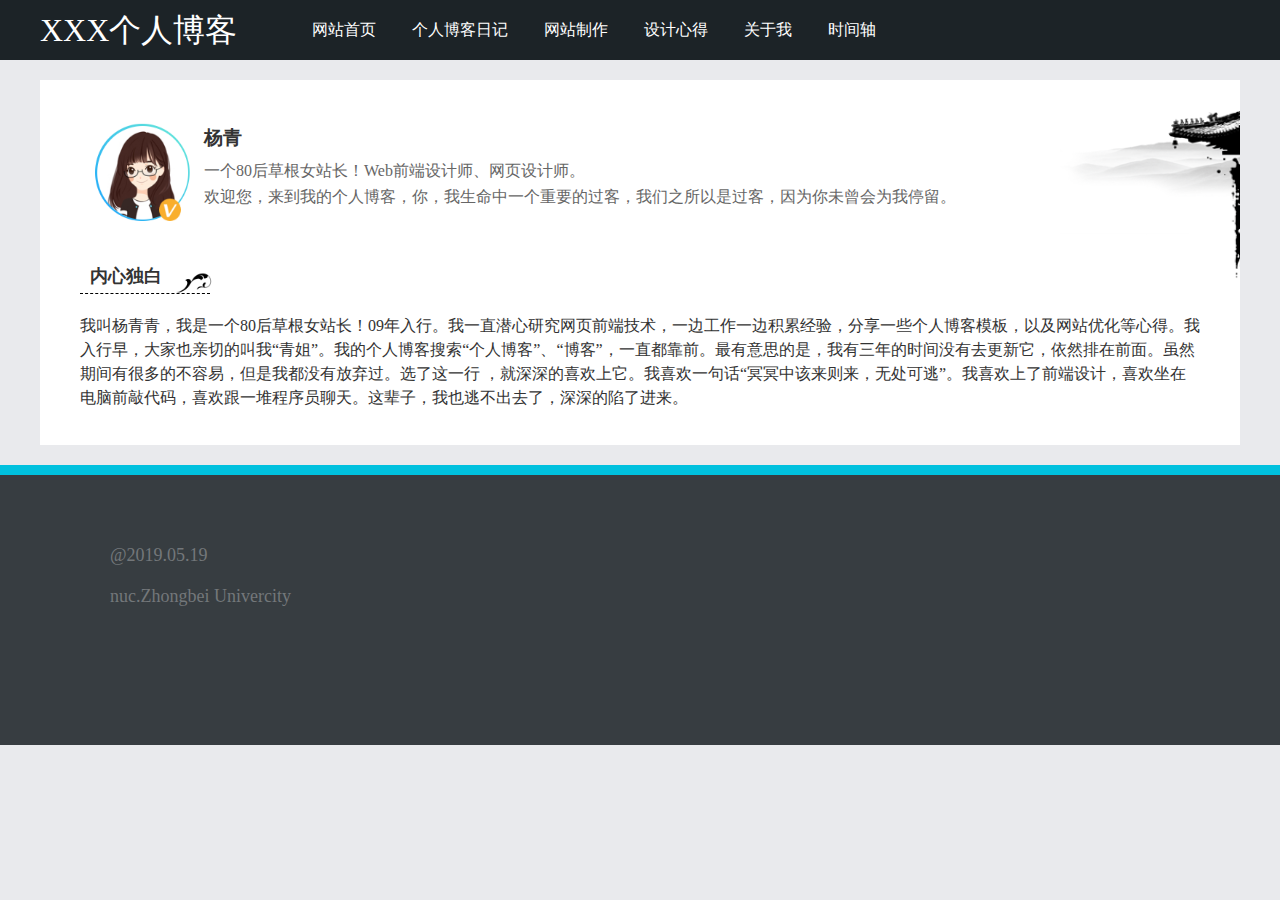
==== aboutme.html @ 6c43d86c "0519xiugai" ====
<!doctype html>
<html lang="en">
<head>
    <meta charset="UTF-8">
    <link rel="stylesheet" href="./css/aboutme.css">
    <link rel="stylesheet" href="//at.alicdn.com/t/font_1194436_wj1gxkeymji.css">
    <title>关于我</title>
</head>
<body>
<div class="header">
    <div class="headerBox">
        <h1>XXX个人博客</h1>
        <ul class="nav">
            <li><a href="">网站首页</a></li>
            <li><a href="priblog.html">个人博客日记</a> </li>
            <li><a href="#">网站制作</a></li>
            <li><a href="">设计心得</a></li>
            <li><a href="">关于我</a></li>
            <li><a href="">时间轴</a></li>
        </ul>
        <div class="rearch">
            <a href=""class="iconfont icon-sousuo"></a>
        </div>
    </div>
</div>
        <div class="main">
                <div class="mine">
                    <div class="photo"><img src="./image/c06.png" alt=""></div>
                    <h3>杨青</h3>
                    <p>一个80后草根女站长！Web前端设计师、网页设计师。</p>
                    <p>欢迎您，来到我的个人博客，你，我生命中一个重要的过客，我们之所以是过客，因为你未曾会为我停留。</p>
                </div>
            <div class="pho"><img src="./image/abbg.png" alt=""></div>
            <div class="inner">
                <h2>内心独白</h2>
                <div class="ph"><img src="./image/hline.png" alt=""></div>
                <p class="dubai">我叫杨青青，我是一个80后草根女站长！09年入行。我一直潜心研究网页前端技术，一边工作一边积累经验，分享一些个人博客模板，以及网站优化等心得。我入行早，大家也亲切的叫我“青姐”。我的个人博客搜索“个人博客”、“博客”，一直都靠前。最有意思的是，我有三年的时间没有去更新它，依然排在前面。虽然期间有很多的不容易，但是我都没有放弃过。选了这一行 ，就深深的喜欢上它。我喜欢一句话“冥冥中该来则来，无处可逃”。我喜欢上了前端设计，喜欢坐在电脑前敲代码，喜欢跟一堆程序员聊天。这辈子，我也逃不出去了，深深的陷了进来。 </p>
            </div>
        </div>
<footer>
    <div class="box">
        <div>@2019.05.19</div>
        <div>nuc.Zhongbei Univercity</div>
    </div>
</footer>
</body>
</html>
---- css/aboutme.css ----
body{
    margin:0;
    padding: 0;
    background: #e9eaed;
    font-size: 16px;
    /*文字回退*/
    font-family: 微软雅黑 ， 宋体 ， sans-serif;
}
h1, h2, h3, h4, h5, h6 ,ul, li, ol, p{
    margin: 0;
    color:white;
    list-style: none;
    padding: 0;
}
a{
    color: white;
    text-decoration: none;
    /* 下划线去掉*/
}

img{
    width: 100%;
    height: 100%;
}
.header{
    width: 100%;
    height: 60px;
    background: #1c2327;
}
.headerBox{
    margin:0 auto;
    width:1200px;
    height: 100%;
    /*    所有文字放中间*/
    line-height: 60px; /* 单行文本垂直居中*/

}
.headerBox h1{
    /*width:280px;*/
    height: 100%;
    float: left;
    color: white;
    font-weight: normal;
    /*padding-top: 8px;*/
}
.headerBox .nav{
    margin-left: 75px;
    /*width:765px;由子元素填充*/
    height: 100%;
    float: left;
}
.headerBox .nav li{
    /*padding-top: 17px;*/
    height: 100%;
    /*width: 150px; 不设置，由子元素填充*/
    float: left;
    margin-right: 36px;
    list-style: none;
}
.headerBox .nav li a:hover{
    color: #ffff00;
}
.headerBox .rearch{
    width:62px;
    height: 100%;
    float: right;
    /*padding-top: 17px;*/
}
.headerBox .rearch a.iconfont{
    color: white;
    font-size: 20px;
}
.main{
    width: 1200px;
    margin: 20px auto;
    background-color: #ffffff;
    padding: 20px 40px;
    box-sizing: border-box;
    position: relative;
}
.main .mine{
    margin: 20px 0;
    width: 967.55px;
    overflow: hidden;
    box-sizing: border-box;
}
.main .mine .photo{
    height: 104px;
    width: 104px;
    float: left;
    padding: 0 10px;
}
.main .mine h3{
    margin-top: 5px;
    color: #333333;
    font-weight: bold;
    margin-bottom: 10px;
}
.main .mine p{
    color: #666666;
    margin-bottom: 5px;
}
.main .pho{
    width: 180px;
    height: 220px;
    /*background: #fbb548;*/
    position: absolute;
    top: 5px;
    right: 0;
}
.main .inner{
    margin-top: 40px;
    width: 1120px;
    /*background: #36d681;*/
    position: relative;
}
.main .inner h2{
    margin: 20px 0;
    font-size: 18px;
    width: 120px;
    border-bottom: #000 1px dashed;
    padding-left: 10px;
    padding-bottom: 5px;
    font-weight: bold;
    color: #333333;

}
.main .inner .ph{
    position: absolute;
    left: 95px;
    top: 5px;
    width: 40px;
    height: 25px;
}

.main .inner p{
    margin-bottom: 15px;
    display: inline-block;
    line-height: 1.5;
    color: #333333;
}



footer{
    background: #373D41;
    width: 100%;
    height: 150px;
    margin-top: 20px;
    border-top: #00C1DE 10px solid;
    padding: 60px 100px;
    color: #73777a;
    font-size: 18px;
}
footer > div > div{
    padding: 10px 10px;
}
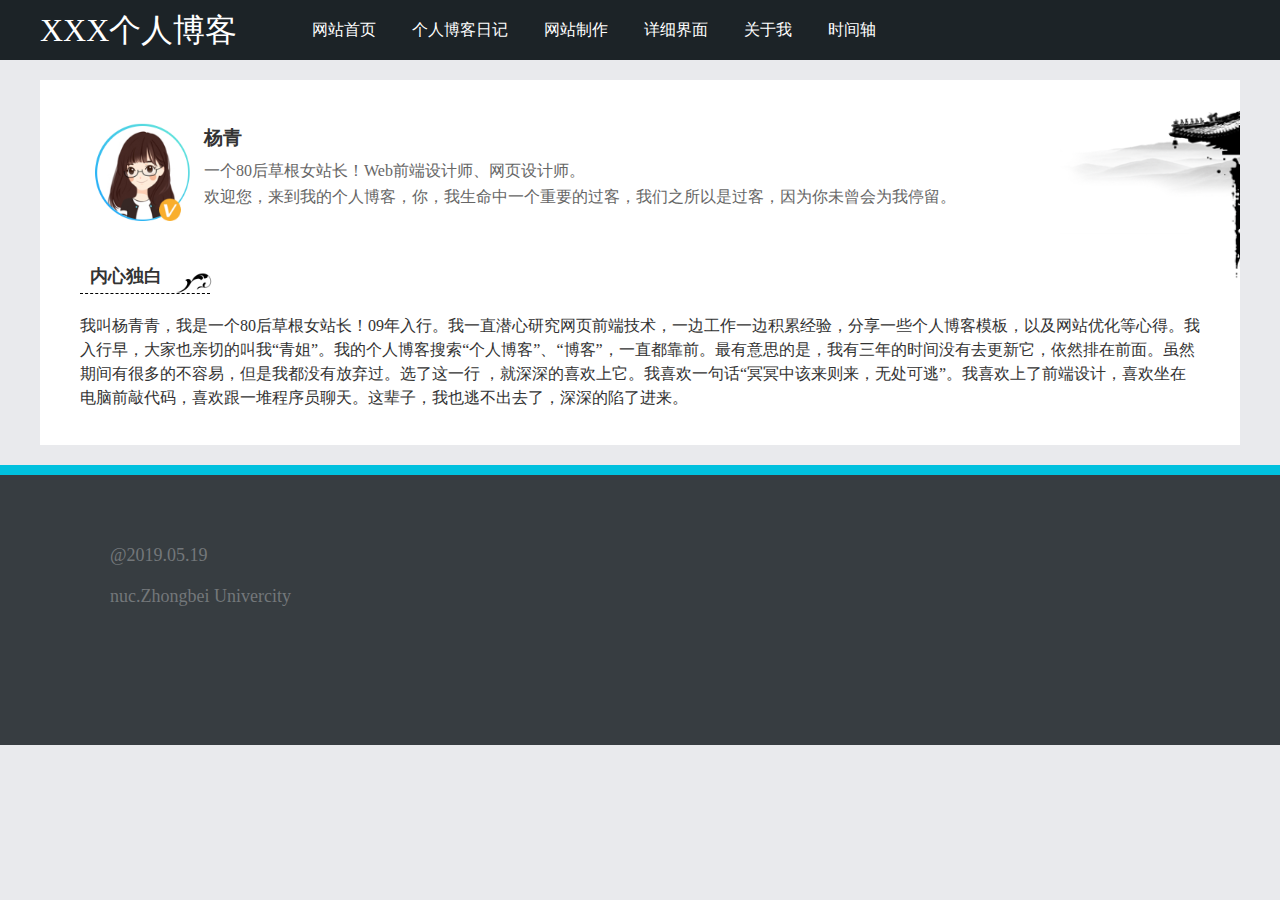
==== commit 87f6107b: "xiugai" ====
--- a/aboutme.html
+++ b/aboutme.html
@@ -11,12 +11,12 @@
     <div class="headerBox">
         <h1>XXX个人博客</h1>
         <ul class="nav">
-            <li><a href="">网站首页</a></li>
+            <li><a href="index.html">网站首页</a></li>
             <li><a href="priblog.html">个人博客日记</a> </li>
             <li><a href="#">网站制作</a></li>
-            <li><a href="">设计心得</a></li>
-            <li><a href="">关于我</a></li>
-            <li><a href="">时间轴</a></li>
+            <li><a href="detail.html">详细界面</a></li>
+            <li><a href="aboutme.html">关于我</a></li>
+            <li><a href="timeline.html">时间轴</a></li>
         </ul>
         <div class="rearch">
             <a href=""class="iconfont icon-sousuo"></a>
